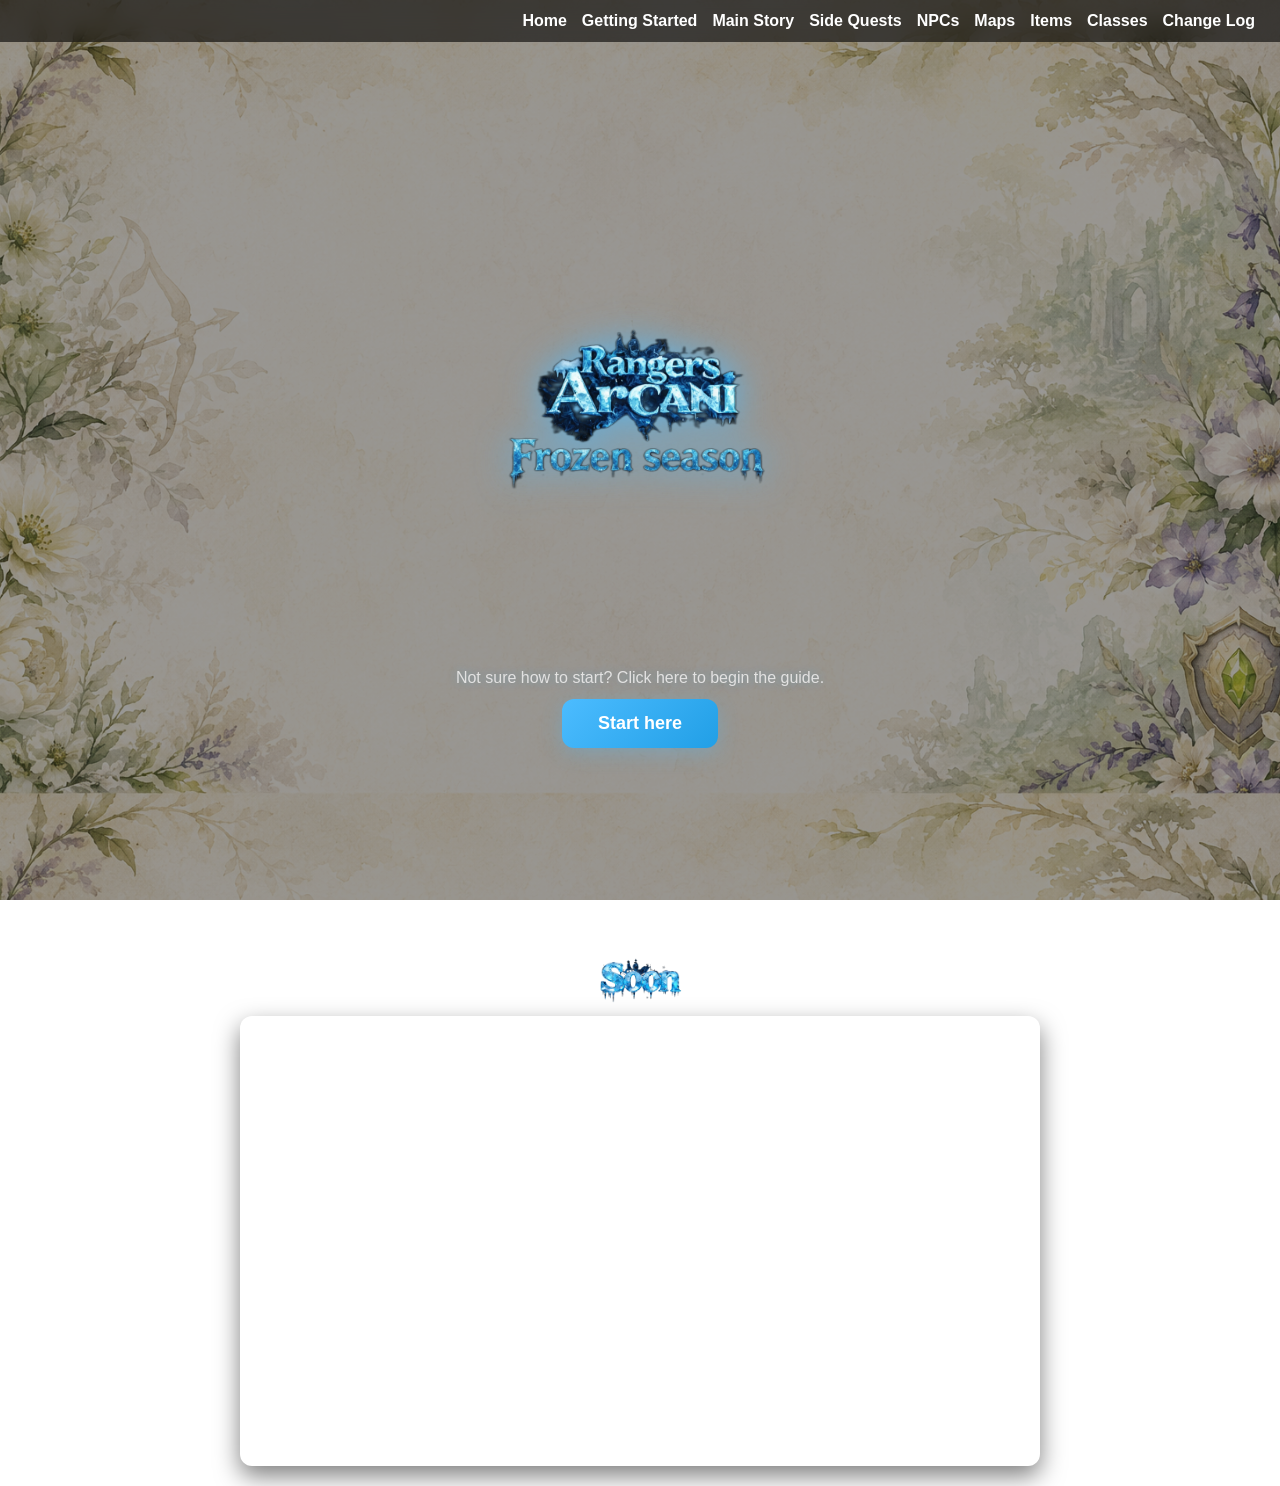
==== index.html @ 89ea4ac3 "Update index.html" ====
<!DOCTYPE html>
<html lang="en">

<head>
<meta charset="UTF-8">
<meta name="viewport" content="width=device-width, initial-scale=1.0">

<title>Unofficial RA Wiki</title>

<link rel="stylesheet" href="css/style.css">
</head>

<body class="home">

<!-- ================= HEADER ================= -->
<header>
    <nav>
        <a href="index.html">Home</a>
        <a href="guides.html">Getting Started</a>
        <a href="main-story.html">Main Story</a>
        <a href="side-quests.html">Side Quests</a>
        <a href="npcs.html">NPCs</a>
        <a href="maps.html">Maps</a>
        <a href="items.html">Items</a>
        <a href="classes.html">Classes</a>
        <a href="changelog.html">Change Log</a>
    </nav>
</header>

<!-- ================= HERO ================= -->
<section class="hero">

    <img src="images/ra-banner.png" class="hero-title" alt="RA Wiki Title">

    <p class="start-text">
        Not sure how to start? Click here to begin the guide.
    </p>

    <a class="button" href="guides.html">
        Start here
    </a>

</section>

<!-- ================= VIDEO ================= -->
<section class="video-section">

    <img src="images/logo.png" class="trailer-logo" alt="Trailer logo">

    <iframe
        src="https://www.youtube.com/embed/jdfFl1cbpvM"
        title="RA Trailer"
        frameborder="0"
        allow="accelerometer; autoplay; clipboard-write; encrypted-media; gyroscope; picture-in-picture"
        allowfullscreen>
   </iframe>

</section>

</body>
</html>
---- css/style.css ----
/* =========================
   RESET
========================= */
*{
    margin:0;
    padding:0;
    box-sizing:border-box;
}

/* =========================
   GLOBAL FIXES
========================= */
html{
    scroll-behavior:smooth;
}

body{
    overflow-x:hidden;
    background-image:url("../images/background.png");
    background-size:cover;
    background-position:center;
    background-repeat:no-repeat;
    background-attachment:fixed;
    color:white;
    font-family:Arial,sans-serif;
}

/* Dark overlay */
body::before{
    content:"";
    position:fixed;
    inset:0;
    background:rgba(0,0,0,.4);
    pointer-events:none;
    z-index:0;
}

/* Wszystko nad overlay */
header,
.hero,
.video-section{
    position:relative;
    z-index:1;
}

/* =========================
   HEADER
========================= */
header{
    display:flex;
    justify-content:flex-end;
    align-items:center;
    padding:12px 25px;
    background:rgba(0,0,0,.6);
    backdrop-filter:blur(10px);
}

nav{
    display:flex;
    gap:15px;
    flex-wrap:wrap;
}

nav a{
    text-decoration:none;
    color:white;
    font-weight:bold;
    transition:.3s;
}

nav a:hover{
    color:#4cbcff;
}

/* =========================
   HERO
========================= */
.hero{
    min-height:100vh;
    max-height:100vh;
    overflow:hidden;
    display:flex;
    flex-direction:column;
    justify-content:center;
    align-items:center;
    text-align:center;
    gap:12px;
    padding:20px;
    animation:fadeIn .8s ease-in-out;
}

/* =========================
   LOGO
========================= */
.hero-title{
    width:clamp(320px,60vw,750px);
    filter:drop-shadow(0 0 18px rgba(76,188,255,.8));
    transition:.3s;
}

.hero-title:hover{
    transform:scale(1.05);
    filter:drop-shadow(0 0 25px rgba(76,188,255,1));
}

/* =========================
   START TEXT
========================= */
.start-text{
    text-align:center;
    color:#e6e6e6;
    font-size:16px;
    opacity:.95;
    text-shadow:0 0 12px rgba(76,188,255,.35);
}

/* =========================
   BUTTON
========================= */
.button{
    display:inline-block;
    background:linear-gradient(135deg,#4cbcff,#219fe6);
    color:white;
    padding:14px 36px;
    border-radius:12px;
    text-decoration:none;
    font-size:18px;
    font-weight:bold;
    transition:.3s;
    box-shadow:0 5px 20px rgba(76,188,255,.3);
}

.button:hover{
    transform:scale(1.07);
    box-shadow:0 10px 30px rgba(76,188,255,.6);
}

/* =========================
   VIDEO SECTION
========================= */
.video-section{
    text-align:center;
    padding:10px 0 20px;
}

.trailer-logo{
    width:100px;
    margin:0 auto 8px;
    display:block;
}

.video-section iframe{
    width:100%;
    max-width:800px;
    aspect-ratio:16/9;
    display:block;
    margin:0 auto;
    border-radius:12px;
    box-shadow:0 10px 25px rgba(0,0,0,.5);
    transition:.3s;
}

.video-section iframe:hover{
    transform:scale(1.02);
    box-shadow:0 15px 35px rgba(76,188,255,.3);
}

/* =========================
   ANIMATIONS
========================= */
@keyframes fadeIn{
    from{
        opacity:0;
        transform:translateY(10px);
    }
    to{
        opacity:1;
        transform:translateY(0);
    }
}

/* =========================
   GLOBAL MEDIA FIX
========================= */
img,
iframe{
    display:block;
}
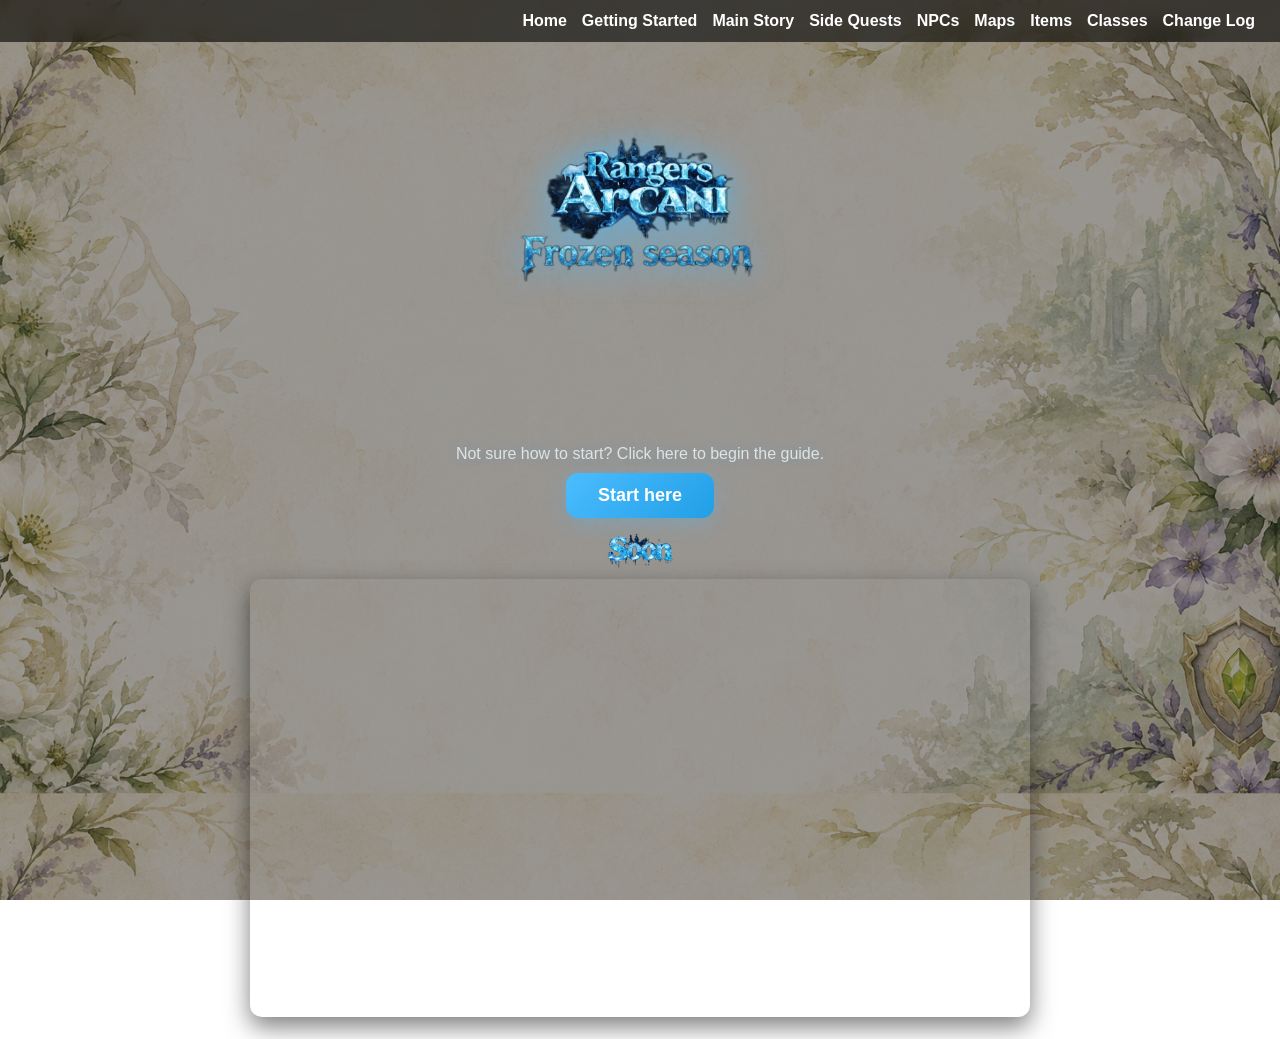
==== commit 9d6344d1: "Update index.html" ====
--- a/index.html
+++ b/index.html
@@ -2,60 +2,65 @@
 <html lang="en">
 
 <head>
-<meta charset="UTF-8">
-<meta name="viewport" content="width=device-width, initial-scale=1.0">
+    <meta charset="UTF-8">
+    <meta name="viewport" content="width=device-width, initial-scale=1.0">
 
-<title>Unofficial RA Wiki</title>
+    <title>Unofficial RA Wiki</title>
 
-<link rel="stylesheet" href="css/style.css">
+    <link rel="stylesheet" href="css/style.css">
 </head>
 
 <body class="home">
 
-<!-- ================= HEADER ================= -->
-<header>
-    <nav>
-        <a href="index.html">Home</a>
-        <a href="guides.html">Getting Started</a>
-        <a href="main-story.html">Main Story</a>
-        <a href="side-quests.html">Side Quests</a>
-        <a href="npcs.html">NPCs</a>
-        <a href="maps.html">Maps</a>
-        <a href="items.html">Items</a>
-        <a href="classes.html">Classes</a>
-        <a href="changelog.html">Change Log</a>
-    </nav>
-</header>
+    <!-- ================= HEADER ================= -->
+    <header>
+        <nav>
+            <a href="index.html">Home</a>
+            <a href="guides.html">Getting Started</a>
+            <a href="main-story.html">Main Story</a>
+            <a href="side-quests.html">Side Quests</a>
+            <a href="npcs.html">NPCs</a>
+            <a href="maps.html">Maps</a>
+            <a href="items.html">Items</a>
+            <a href="classes.html">Classes</a>
+            <a href="changelog.html">Change Log</a>
+        </nav>
+    </header>
 
-<!-- ================= HERO ================= -->
-<section class="hero">
+    <!-- ================= HERO ================= -->
+    <section class="hero">
 
-    <img src="images/ra-banner.png" class="hero-title" alt="RA Wiki Title">
+        <img src="images/ra-banner.png"
+             class="hero-title"
+             alt="RA Wiki Title">
 
-    <p class="start-text">
-        Not sure how to start? Click here to begin the guide.
-    </p>
+        <p class="start-text">
+            Not sure how to start? Click here to begin the guide.
+        </p>
 
-    <a class="button" href="guides.html">
-        Start here
-    </a>
+        <a class="button" href="guides.html">
+            Start here
+        </a>
 
-</section>
+        <!-- ================= TRAILER ================= -->
+        <div class="video-section">
 
-<!-- ================= VIDEO ================= -->
-<section class="video-section">
+            <img src="images/logo.png"
+                 class="trailer-logo"
+                 alt="Trailer Logo">
 
-    <img src="images/logo.png" class="trailer-logo" alt="Trailer logo">
+            <iframe
+                src="https://www.youtube.com/embed/jdfFl1cbpvM"
+                title="RA Trailer"
+                frameborder="0"
+                allow="accelerometer; autoplay; clipboard-write; encrypted-media; gyroscope; picture-in-picture"
+                allowfullscreen>
+            </iframe>
 
-    <iframe
-        src="https://www.youtube.com/embed/jdfFl1cbpvM"
-        title="RA Trailer"
-        frameborder="0"
-        allow="accelerometer; autoplay; clipboard-write; encrypted-media; gyroscope; picture-in-picture"
-        allowfullscreen>
-   </iframe>
+        </div>
 
-</section>
+    </section>
 
 </body>
+
 </html>
--- a/css/style.css
+++ b/css/style.css
@@ -12,17 +12,24 @@
 ========================= */
 html{
     scroll-behavior:smooth;
+    height:100%;
 }
 
 body{
-    overflow-x:hidden;
+    min-height:100vh;
+    overflow:hidden;
+
     background-image:url("../images/background.png");
     background-size:cover;
     background-position:center;
     background-repeat:no-repeat;
     background-attachment:fixed;
+
     color:white;
     font-family:Arial,sans-serif;
+
+    display:flex;
+    flex-direction:column;
 }
 
 /* Dark overlay */
@@ -76,16 +83,18 @@
    HERO
 ========================= */
 .hero{
-    min-height:100vh;
-    max-height:100vh;
-    overflow:hidden;
+    flex:1;
+
     display:flex;
     flex-direction:column;
     justify-content:center;
     align-items:center;
+
     text-align:center;
-    gap:12px;
-    padding:20px;
+    gap:10px;
+
+    padding:10px 20px;
+
     animation:fadeIn .8s ease-in-out;
 }
 
@@ -93,7 +102,7 @@
    LOGO
 ========================= */
 .hero-title{
-    width:clamp(320px,60vw,750px);
+    width:clamp(300px,55vw,680px);
     filter:drop-shadow(0 0 18px rgba(76,188,255,.8));
     transition:.3s;
 }
@@ -121,7 +130,7 @@
     display:inline-block;
     background:linear-gradient(135deg,#4cbcff,#219fe6);
     color:white;
-    padding:14px 36px;
+    padding:12px 32px;
     border-radius:12px;
     text-decoration:none;
     font-size:18px;
@@ -140,22 +149,24 @@
 ========================= */
 .video-section{
     text-align:center;
-    padding:10px 0 20px;
+    padding:0 0 12px;
 }
 
 .trailer-logo{
-    width:100px;
-    margin:0 auto 8px;
-    display:block;
+    width:80px;
+    margin:0 auto 6px;
 }
 
 .video-section iframe{
-    width:100%;
-    max-width:800px;
+    width:min(780px,90vw);
     aspect-ratio:16/9;
+
     display:block;
     margin:0 auto;
+
     border-radius:12px;
+    border:none;
+
     box-shadow:0 10px 25px rgba(0,0,0,.5);
     transition:.3s;
 }
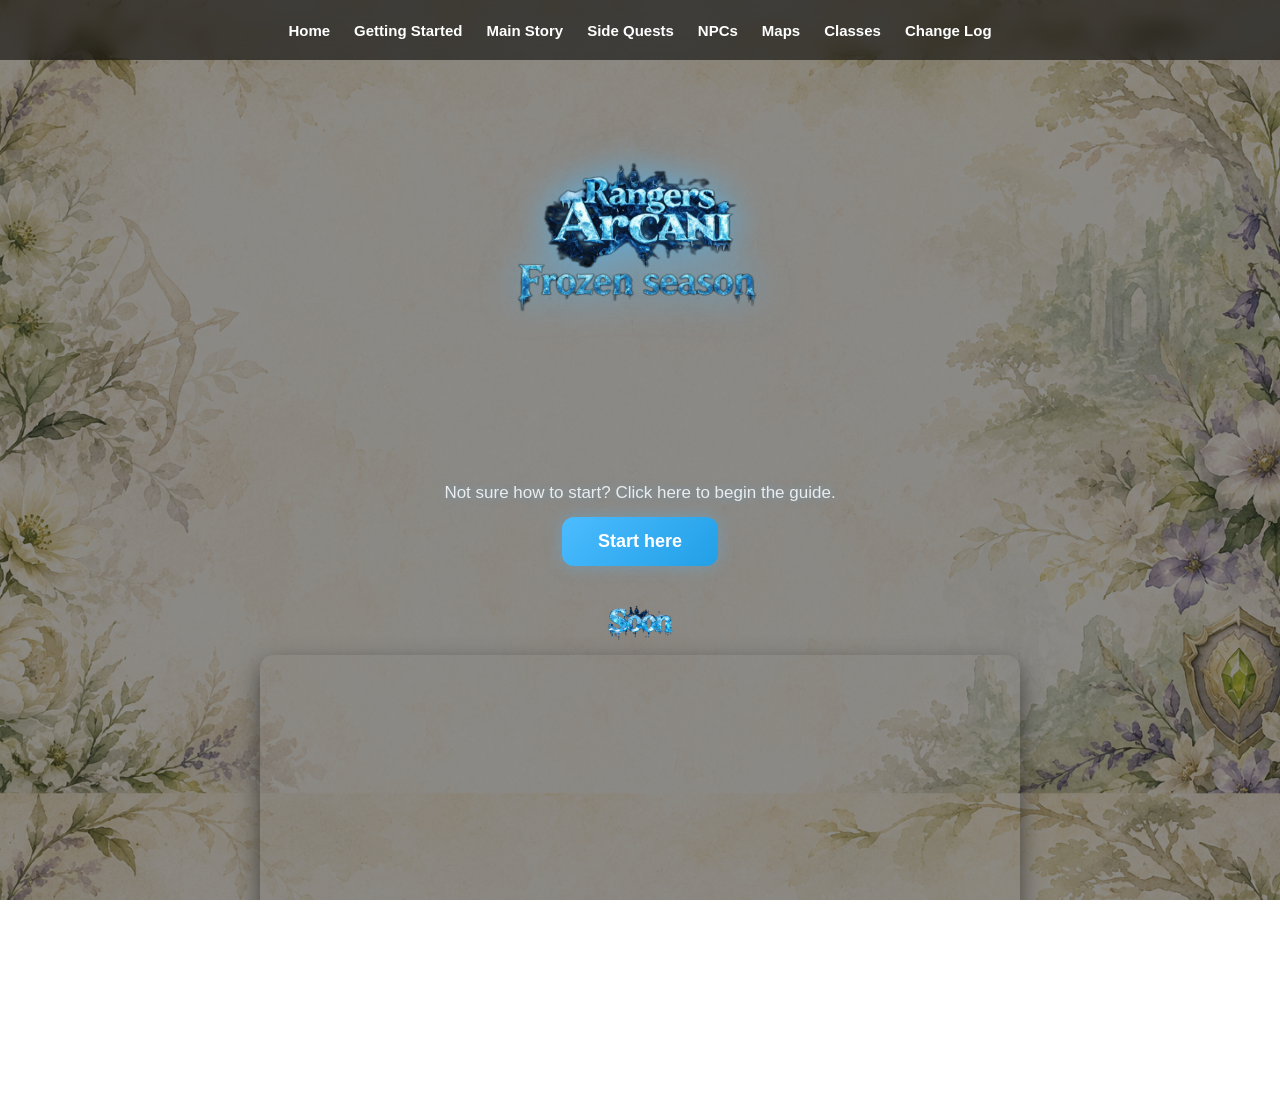
==== commit 48cc594e: "Update index.html" ====
--- a/index.html
+++ b/index.html
@@ -21,7 +21,6 @@
             <a href="side-quests.html">Side Quests</a>
             <a href="npcs.html">NPCs</a>
             <a href="maps.html">Maps</a>
-            <a href="items.html">Items</a>
             <a href="classes.html">Classes</a>
             <a href="changelog.html">Change Log</a>
         </nav>
--- a/css/style.css
+++ b/css/style.css
@@ -8,44 +8,37 @@
 }
 
 /* =========================
-   GLOBAL FIXES
-========================= */
-html{
+   BODY
+========================= */
+html,
+body{
+    width:100%;
+    height:100%;
+    overflow:hidden;
+    font-family:Arial,Helvetica,sans-serif;
+    color:#fff;
     scroll-behavior:smooth;
-    height:100%;
 }
 
 body{
-    min-height:100vh;
-    overflow:hidden;
-
-    background-image:url("../images/background.png");
-    background-size:cover;
-    background-position:center;
-    background-repeat:no-repeat;
-    background-attachment:fixed;
-
-    color:white;
-    font-family:Arial,sans-serif;
-
+    background:url("../images/background.png") center center / cover no-repeat fixed;
     display:flex;
     flex-direction:column;
-}
-
-/* Dark overlay */
+    position:relative;
+}
+
+/* Dark Overlay */
 body::before{
     content:"";
     position:fixed;
     inset:0;
-    background:rgba(0,0,0,.4);
-    pointer-events:none;
+    background:rgba(0,0,0,.45);
     z-index:0;
 }
 
 /* Wszystko nad overlay */
 header,
-.hero,
-.video-section{
+.hero{
     position:relative;
     z-index:1;
 }
@@ -54,135 +47,135 @@
    HEADER
 ========================= */
 header{
-    display:flex;
-    justify-content:flex-end;
+    height:60px;
+    display:flex;
+    justify-content:center;
     align-items:center;
-    padding:12px 25px;
-    background:rgba(0,0,0,.6);
-    backdrop-filter:blur(10px);
+    background:rgba(0,0,0,.55);
+    backdrop-filter:blur(8px);
+    flex-shrink:0;
 }
 
 nav{
     display:flex;
-    gap:15px;
+    gap:24px;
     flex-wrap:wrap;
+    justify-content:center;
 }
 
 nav a{
+    color:white;
+    text-decoration:none;
+    font-weight:bold;
+    font-size:15px;
+    transition:.25s;
+}
+
+nav a:hover{
+    color:#4cbcff;
+}
+
+/* =========================
+   HERO
+========================= */
+.hero{
+    flex:1;
+
+    display:flex;
+    flex-direction:column;
+    justify-content:center;
+    align-items:center;
+
+    gap:14px;
+
+    padding:15px;
+    text-align:center;
+
+    animation:fadeIn .8s ease;
+}
+
+/* Banner */
+.hero-title{
+    width:min(700px,60vw);
+    max-width:90%;
+    filter:drop-shadow(0 0 20px rgba(76,188,255,.8));
+    transition:.3s;
+}
+
+.hero-title:hover{
+    transform:scale(1.03);
+}
+
+/* Text */
+.start-text{
+    font-size:17px;
+    color:#ececec;
+    text-shadow:0 0 10px rgba(76,188,255,.4);
+}
+
+/* Button */
+.button{
+    display:inline-block;
+    padding:14px 36px;
+    border-radius:12px;
+
     text-decoration:none;
     color:white;
     font-weight:bold;
-    transition:.3s;
-}
-
-nav a:hover{
-    color:#4cbcff;
-}
-
-/* =========================
-   HERO
-========================= */
-.hero{
-    flex:1;
+    font-size:18px;
+
+    background:linear-gradient(135deg,#4cbcff,#219fe6);
+
+    transition:.25s;
+
+    box-shadow:0 0 18px rgba(76,188,255,.35);
+}
+
+.button:hover{
+    transform:translateY(-2px);
+    box-shadow:0 0 28px rgba(76,188,255,.7);
+}
+
+/* =========================
+   VIDEO
+========================= */
+.video-section{
+    margin-top:20px;
 
     display:flex;
     flex-direction:column;
-    justify-content:center;
     align-items:center;
-
-    text-align:center;
     gap:10px;
-
-    padding:10px 20px;
-
-    animation:fadeIn .8s ease-in-out;
-}
-
-/* =========================
-   LOGO
-========================= */
-.hero-title{
-    width:clamp(300px,55vw,680px);
-    filter:drop-shadow(0 0 18px rgba(76,188,255,.8));
-    transition:.3s;
-}
-
-.hero-title:hover{
-    transform:scale(1.05);
-    filter:drop-shadow(0 0 25px rgba(76,188,255,1));
-}
-
-/* =========================
-   START TEXT
-========================= */
-.start-text{
-    text-align:center;
-    color:#e6e6e6;
-    font-size:16px;
-    opacity:.95;
-    text-shadow:0 0 12px rgba(76,188,255,.35);
-}
-
-/* =========================
-   BUTTON
-========================= */
-.button{
-    display:inline-block;
-    background:linear-gradient(135deg,#4cbcff,#219fe6);
-    color:white;
-    padding:12px 32px;
-    border-radius:12px;
-    text-decoration:none;
-    font-size:18px;
-    font-weight:bold;
-    transition:.3s;
-    box-shadow:0 5px 20px rgba(76,188,255,.3);
-}
-
-.button:hover{
-    transform:scale(1.07);
-    box-shadow:0 10px 30px rgba(76,188,255,.6);
-}
-
-/* =========================
-   VIDEO SECTION
-========================= */
-.video-section{
-    text-align:center;
-    padding:0 0 12px;
 }
 
 .trailer-logo{
     width:80px;
-    margin:0 auto 6px;
 }
 
 .video-section iframe{
-    width:min(780px,90vw);
+    width:min(760px,88vw);
     aspect-ratio:16/9;
 
-    display:block;
-    margin:0 auto;
-
-    border-radius:12px;
     border:none;
+    border-radius:14px;
 
     box-shadow:0 10px 25px rgba(0,0,0,.5);
+
     transition:.3s;
 }
 
 .video-section iframe:hover{
-    transform:scale(1.02);
-    box-shadow:0 15px 35px rgba(76,188,255,.3);
-}
-
-/* =========================
-   ANIMATIONS
+    transform:scale(1.01);
+    box-shadow:0 0 30px rgba(76,188,255,.45);
+}
+
+/* =========================
+   ANIMATION
 ========================= */
 @keyframes fadeIn{
     from{
         opacity:0;
-        transform:translateY(10px);
+        transform:translateY(15px);
     }
     to{
         opacity:1;
@@ -191,9 +184,41 @@
 }
 
 /* =========================
-   GLOBAL MEDIA FIX
-========================= */
-img,
-iframe{
-    display:block;
-}
+   RESPONSIVE
+========================= */
+@media (max-width:900px){
+
+    header{
+        height:auto;
+        padding:12px;
+    }
+
+    nav{
+        gap:14px;
+    }
+
+    nav a{
+        font-size:14px;
+    }
+
+    .hero-title{
+        width:90%;
+    }
+
+    .start-text{
+        font-size:15px;
+    }
+
+    .button{
+        font-size:16px;
+        padding:12px 28px;
+    }
+
+    .trailer-logo{
+        width:65px;
+    }
+
+    .video-section iframe{
+        width:95%;
+    }
+}
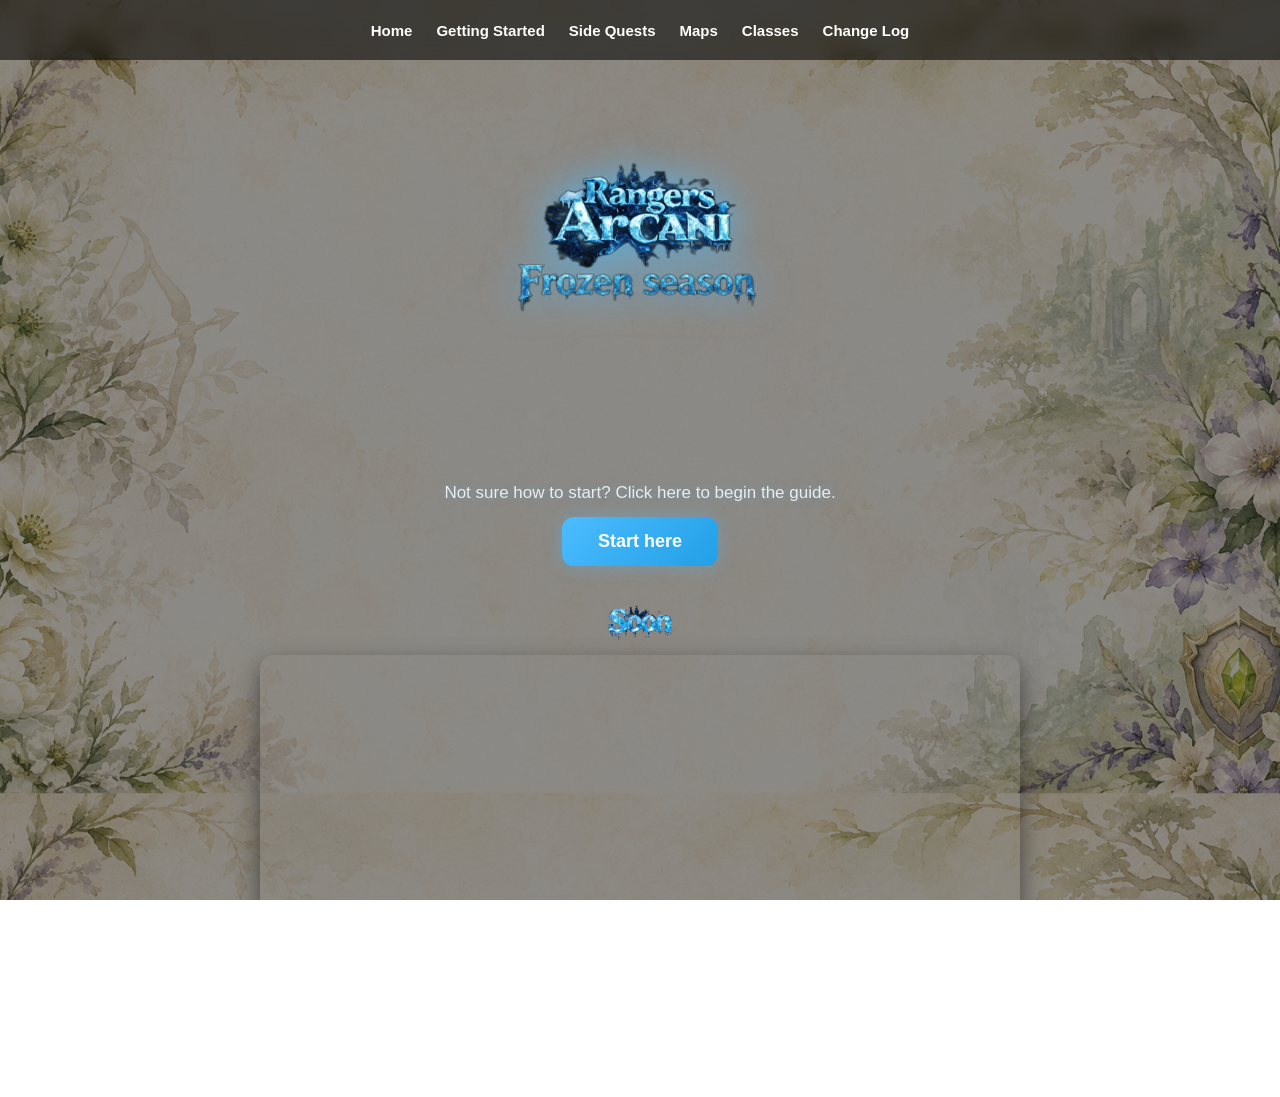
==== commit 8b472e72: "Update index.html" ====
--- a/index.html
+++ b/index.html
@@ -17,9 +17,7 @@
         <nav>
             <a href="index.html">Home</a>
             <a href="guides.html">Getting Started</a>
-            <a href="main-story.html">Main Story</a>
             <a href="side-quests.html">Side Quests</a>
-            <a href="npcs.html">NPCs</a>
             <a href="maps.html">Maps</a>
             <a href="classes.html">Classes</a>
             <a href="changelog.html">Change Log</a>
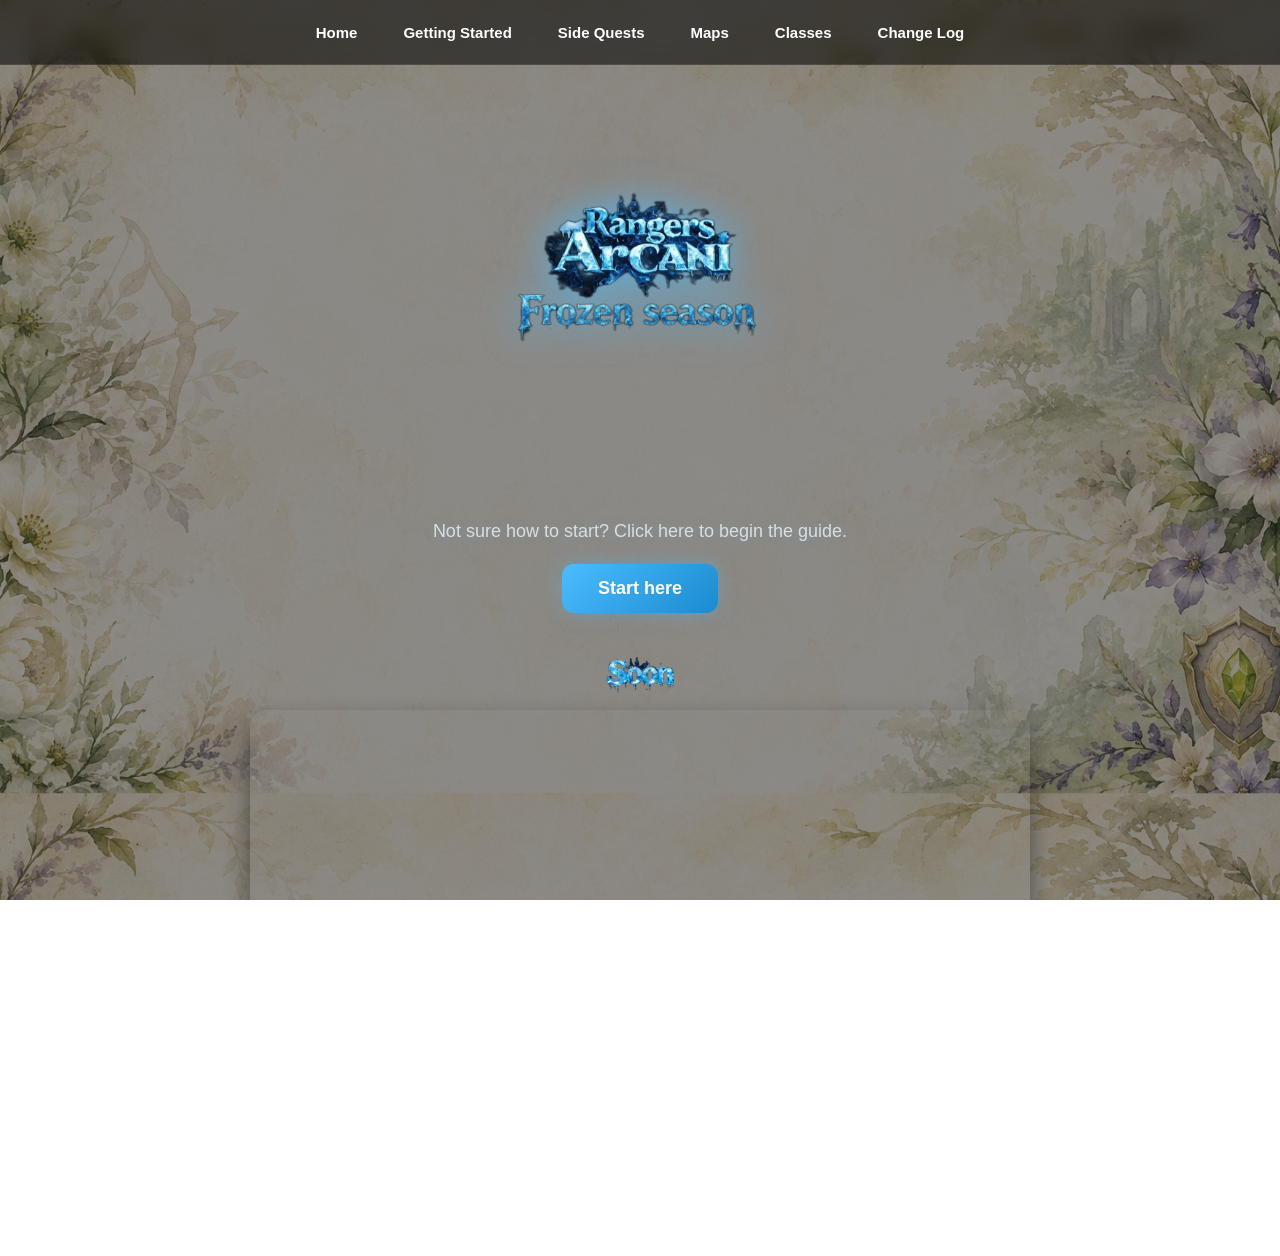
==== commit 0826ab39: "Update index.html" ====
--- a/index.html
+++ b/index.html
@@ -59,5 +59,8 @@
     </section>
 
 </body>
+    <footer>
+    © 2026 Unofficial RA Wiki • Created by Karolina
+</footer>
 
 </html>
--- a/css/style.css
+++ b/css/style.css
@@ -8,18 +8,22 @@
 }
 
 /* =========================
-   BODY
+   HTML + BODY
 ========================= */
 html,
 body{
     width:100%;
     height:100%;
-    overflow:hidden;
-    font-family:Arial,Helvetica,sans-serif;
+    overflow-x:hidden;
+    scroll-behavior:smooth;
+
+    font-family:Arial, Helvetica, sans-serif;
     color:#fff;
-    scroll-behavior:smooth;
-}
-
+}
+
+/* =========================
+   BACKGROUND
+========================= */
 body{
     background:url("../images/background.png") center center / cover no-repeat fixed;
     display:flex;
@@ -27,7 +31,7 @@
     position:relative;
 }
 
-/* Dark Overlay */
+/* Dark overlay */
 body::before{
     content:"";
     position:fixed;
@@ -36,9 +40,11 @@
     z-index:0;
 }
 
-/* Wszystko nad overlay */
+/* Wszystko nad tłem */
 header,
-.hero{
+.hero,
+.guide-wrapper,
+footer{
     position:relative;
     z-index:1;
 }
@@ -47,32 +53,39 @@
    HEADER
 ========================= */
 header{
-    height:60px;
+    height:65px;
     display:flex;
     justify-content:center;
     align-items:center;
+
     background:rgba(0,0,0,.55);
-    backdrop-filter:blur(8px);
+    backdrop-filter:blur(10px);
+
+    border-bottom:1px solid rgba(255,255,255,.08);
+
     flex-shrink:0;
 }
 
 nav{
     display:flex;
-    gap:24px;
-    flex-wrap:wrap;
-    justify-content:center;
+    gap:10px;
 }
 
 nav a{
     color:white;
     text-decoration:none;
+    font-size:15px;
     font-weight:bold;
-    font-size:15px;
+
+    padding:10px 18px;
+    border-radius:10px;
+
     transition:.25s;
 }
 
 nav a:hover{
     color:#4cbcff;
+    background:rgba(76,188,255,.15);
 }
 
 /* =========================
@@ -86,19 +99,20 @@
     justify-content:center;
     align-items:center;
 
-    gap:14px;
-
-    padding:15px;
     text-align:center;
 
+    padding:40px 20px;
+    gap:18px;
+
     animation:fadeIn .8s ease;
 }
 
-/* Banner */
 .hero-title{
-    width:min(700px,60vw);
-    max-width:90%;
+    width:min(700px,70vw);
+    max-width:95%;
+
     filter:drop-shadow(0 0 20px rgba(76,188,255,.8));
+
     transition:.3s;
 }
 
@@ -106,34 +120,38 @@
     transform:scale(1.03);
 }
 
-/* Text */
 .start-text{
-    font-size:17px;
-    color:#ececec;
-    text-shadow:0 0 10px rgba(76,188,255,.4);
-}
-
-/* Button */
+    font-size:18px;
+    color:#ddd;
+    line-height:1.6;
+    text-shadow:0 0 10px rgba(76,188,255,.3);
+}
+
+/* =========================
+   BUTTON
+========================= */
 .button{
     display:inline-block;
+
     padding:14px 36px;
+
     border-radius:12px;
 
+    color:white;
     text-decoration:none;
-    color:white;
     font-weight:bold;
     font-size:18px;
 
-    background:linear-gradient(135deg,#4cbcff,#219fe6);
+    background:linear-gradient(135deg,#4cbcff,#1b8bd1);
+
+    box-shadow:0 0 20px rgba(76,188,255,.35);
 
     transition:.25s;
-
-    box-shadow:0 0 18px rgba(76,188,255,.35);
 }
 
 .button:hover{
-    transform:translateY(-2px);
-    box-shadow:0 0 28px rgba(76,188,255,.7);
+    transform:translateY(-3px);
+    box-shadow:0 0 30px rgba(76,188,255,.6);
 }
 
 /* =========================
@@ -145,56 +163,211 @@
     display:flex;
     flex-direction:column;
     align-items:center;
-    gap:10px;
+    gap:12px;
 }
 
 .trailer-logo{
-    width:80px;
+    width:85px;
 }
 
 .video-section iframe{
-    width:min(760px,88vw);
+    width:min(780px,90vw);
+
     aspect-ratio:16/9;
 
     border:none;
-    border-radius:14px;
-
-    box-shadow:0 10px 25px rgba(0,0,0,.5);
+    border-radius:16px;
+
+    box-shadow:0 12px 25px rgba(0,0,0,.45);
 
     transition:.3s;
 }
 
 .video-section iframe:hover{
     transform:scale(1.01);
-    box-shadow:0 0 30px rgba(76,188,255,.45);
+    box-shadow:0 0 35px rgba(76,188,255,.45);
+}
+
+/* =========================
+   GUIDE
+========================= */
+.guide-wrapper{
+    display:flex;
+    gap:25px;
+
+    max-width:1300px;
+
+    margin:40px auto;
+    padding:0 20px;
+}
+
+/* =========================
+   SIDEBAR
+========================= */
+.sidebar{
+    width:240px;
+
+    background:rgba(0,0,0,.55);
+    backdrop-filter:blur(10px);
+
+    border:1px solid rgba(255,255,255,.08);
+
+    border-radius:14px;
+
+    padding:20px;
+
+    height:fit-content;
+
+    position:sticky;
+    top:80px;
+}
+
+.sidebar h3{
+    color:#4cbcff;
+    margin-bottom:15px;
+    font-size:18px;
+}
+
+.sidebar a{
+    display:block;
+
+    color:#ddd;
+    text-decoration:none;
+
+    padding:8px 5px;
+
+    transition:.2s;
+}
+
+.sidebar a:hover{
+    color:#4cbcff;
+    transform:translateX(6px);
+}
+
+/* =========================
+   CONTENT
+========================= */
+.content{
+    flex:1;
+    min-width:0;
+}
+
+.content h1{
+    margin-bottom:25px;
+    font-size:34px;
+}
+
+.content h2{
+    color:#4cbcff;
+    margin-bottom:15px;
+}
+
+.content p{
+    color:#ddd;
+    line-height:1.8;
+    margin-bottom:16px;
+}
+
+.content ul{
+    padding-left:25px;
+    margin:15px 0;
+}
+
+.content li{
+    color:#ddd;
+    margin-bottom:10px;
+    line-height:1.7;
+}
+
+.content a{
+    color:#4cbcff;
+    text-decoration:none;
+}
+
+.content a:hover{
+    text-decoration:underline;
+}
+
+section{
+    scroll-margin-top:80px;
+}
+
+/* =========================
+   CARD
+========================= */
+.card{
+    background:rgba(0,0,0,.55);
+
+    backdrop-filter:blur(8px);
+
+    border:1px solid rgba(255,255,255,.08);
+
+    border-radius:14px;
+
+    padding:25px;
+
+    margin-bottom:25px;
+
+    transition:.25s;
+}
+
+.card:hover{
+    transform:translateY(-4px);
+
+    background:rgba(0,0,0,.65);
+
+    box-shadow:0 0 25px rgba(76,188,255,.15);
+}
+
+/* =========================
+   FOOTER
+========================= */
+footer{
+    margin-top:auto;
+
+    text-align:center;
+
+    padding:25px;
+
+    background:rgba(0,0,0,.55);
+
+    border-top:1px solid rgba(255,255,255,.08);
+
+    color:#999;
+
+    font-size:14px;
 }
 
 /* =========================
    ANIMATION
 ========================= */
 @keyframes fadeIn{
+
     from{
         opacity:0;
         transform:translateY(15px);
     }
+
     to{
         opacity:1;
         transform:translateY(0);
     }
+
 }
 
 /* =========================
    RESPONSIVE
 ========================= */
-@media (max-width:900px){
+@media(max-width:900px){
 
     header{
         height:auto;
-        padding:12px;
+        padding:15px;
     }
 
     nav{
-        gap:14px;
+        flex-wrap:wrap;
+        justify-content:center;
     }
 
     nav a{
@@ -202,11 +375,11 @@
     }
 
     .hero-title{
-        width:90%;
+        width:95%;
     }
 
     .start-text{
-        font-size:15px;
+        font-size:16px;
     }
 
     .button{
@@ -214,11 +387,18 @@
         padding:12px 28px;
     }
 
-    .trailer-logo{
-        width:65px;
-    }
-
     .video-section iframe{
-        width:95%;
-    }
-}
+        width:100%;
+    }
+
+    .guide-wrapper{
+        flex-direction:column;
+    }
+
+    .sidebar{
+        width:100%;
+        position:relative;
+        top:0;
+    }
+
+}
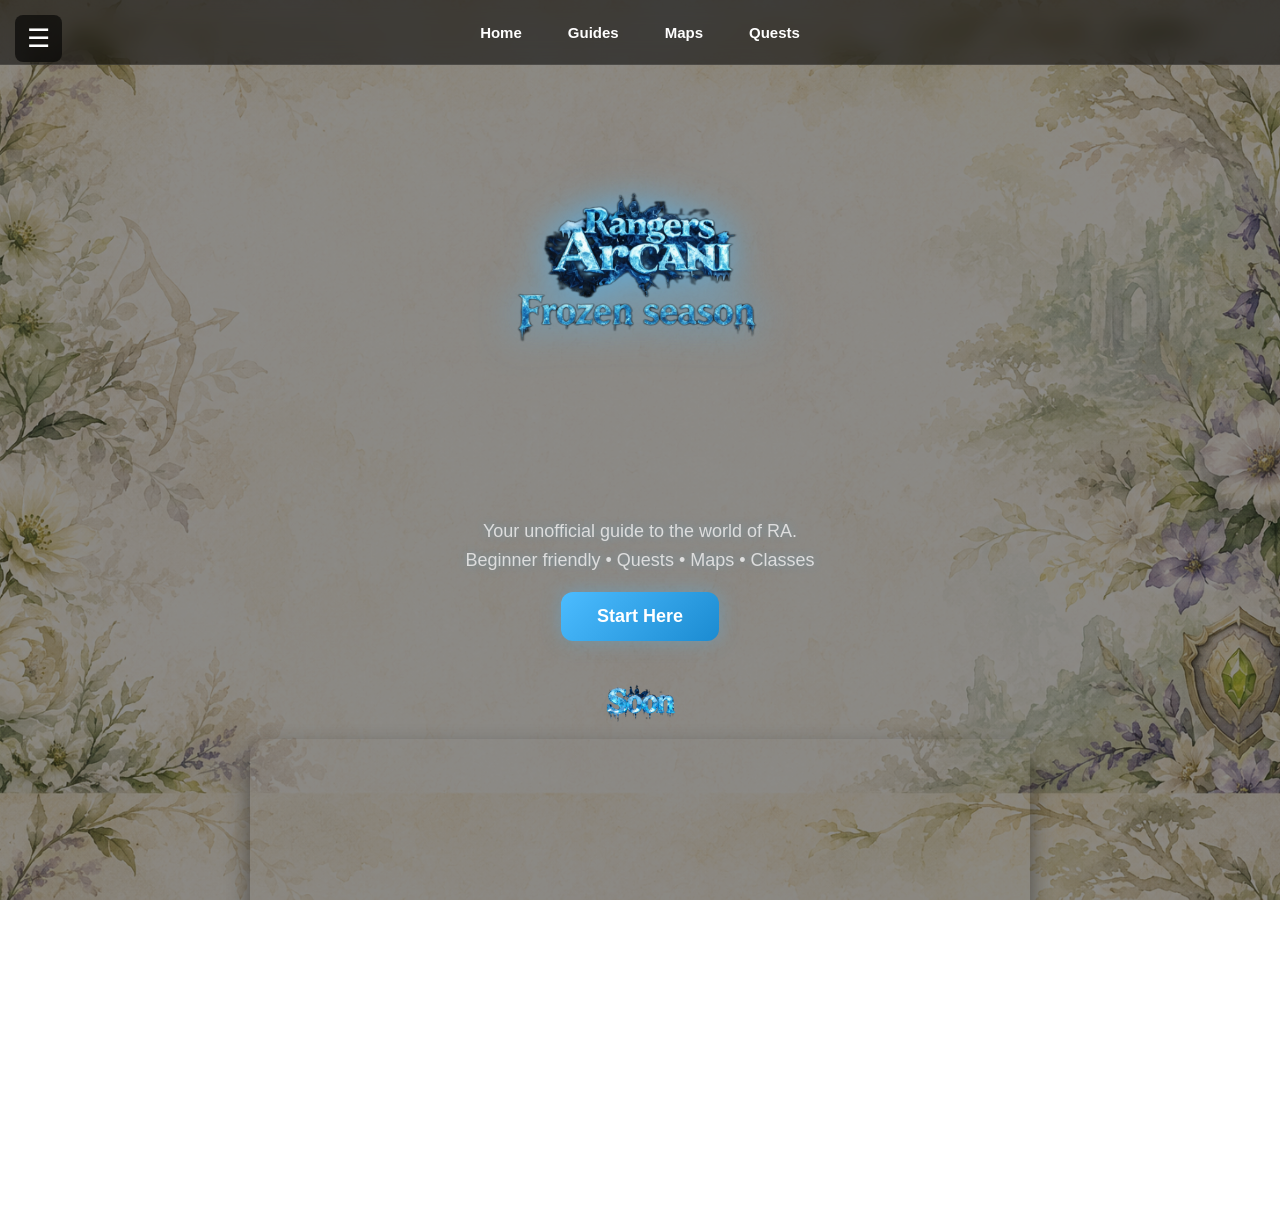
==== commit 16a8e108: "Update index.html" ====
--- a/index.html
+++ b/index.html
@@ -2,65 +2,126 @@
 <html lang="en">
 
 <head>
-    <meta charset="UTF-8">
-    <meta name="viewport" content="width=device-width, initial-scale=1.0">
+<meta charset="UTF-8">
+<meta name="viewport" content="width=device-width, initial-scale=1.0">
 
-    <title>Unofficial RA Wiki</title>
+<title>Unofficial RA Wiki</title>
 
-    <link rel="stylesheet" href="css/style.css">
+<link rel="stylesheet" href="css/style.css">
 </head>
 
 <body class="home">
 
-    <!-- ================= HEADER ================= -->
-    <header>
-        <nav>
-            <a href="index.html">Home</a>
-            <a href="guides.html">Getting Started</a>
-            <a href="side-quests.html">Side Quests</a>
-            <a href="maps.html">Maps</a>
-            <a href="classes.html">Classes</a>
-            <a href="changelog.html">Change Log</a>
-        </nav>
-    </header>
+<!-- ================= HAMBURGER ================= -->
+<div class="menu-toggle" onclick="toggleMenu()">☰</div>
 
-    <!-- ================= HERO ================= -->
-    <section class="hero">
+<!-- ================= SIDEBAR ================= -->
+<aside class="sidebar" id="sidebar">
 
-        <img src="images/ra-banner.png"
-             class="hero-title"
-             alt="RA Wiki Title">
+    <h3>RA Wiki</h3>
 
-        <p class="start-text">
-            Not sure how to start? Click here to begin the guide.
-        </p>
+    <input type="text" id="search" placeholder="Search..." onkeyup="filterMenu()">
 
-        <a class="button" href="guides.html">
-            Start here
-        </a>
+    <a class="nav-link" href="index.html">Home</a>
 
-        <!-- ================= TRAILER ================= -->
-        <div class="video-section">
+    <div class="group">
+        <button onclick="toggleGroup(this)">▶ Guides</button>
+        <div class="group-items">
+            <a class="nav-link" href="guides.html">Getting Started</a>
+        </div>
+    </div>
 
-            <img src="images/logo.png"
-                 class="trailer-logo"
-                 alt="Trailer Logo">
+    <div class="group">
+        <button onclick="toggleGroup(this)">▶ Quests</button>
+        <div class="group-items">
+            <a class="nav-link" href="#">Beginner Quests</a>
+            <a class="nav-link" href="#">Daily Quests</a>
+        </div>
+    </div>
 
-            <iframe
-                src="https://www.youtube.com/embed/jdfFl1cbpvM"
-                title="RA Trailer"
-                frameborder="0"
-                allow="accelerometer; autoplay; clipboard-write; encrypted-media; gyroscope; picture-in-picture"
-                allowfullscreen>
-            </iframe>
+    <div class="group">
+        <button onclick="toggleGroup(this)">▶ Maps</button>
+        <div class="group-items">
+            <a class="nav-link" href="#">World Map</a>
+            <a class="nav-link" href="#">Dungeons</a>
+        </div>
+    </div>
 
+    <div class="group">
+        <button onclick="toggleGroup(this)">▶ Info</button>
+        <div class="group-items">
+            <a class="nav-link" href="#">Classes</a>
+            <a class="nav-link" href="#">Change Log</a>
         </div>
+    </div>
 
-    </section>
+</aside>
+
+<!-- ================= HEADER ================= -->
+<header>
+    <nav>
+        <a href="index.html">Home</a>
+        <a href="guides.html">Guides</a>
+        <a href="#">Maps</a>
+        <a href="#">Quests</a>
+    </nav>
+</header>
+
+<!-- ================= HERO ================= -->
+<section class="hero">
+
+    <img src="images/ra-banner.png" class="hero-title" alt="RA Wiki">
+
+    <p class="start-text">
+        Your unofficial guide to the world of RA.<br>
+        Beginner friendly • Quests • Maps • Classes
+    </p>
+
+    <a class="button" href="guides.html">
+        Start Here
+    </a>
+
+    <!-- ================= VIDEO ================= -->
+    <div class="video-section">
+
+        <img src="images/logo.png" class="trailer-logo" alt="Logo">
+
+        <iframe
+            src="https://www.youtube.com/embed/jdfFl1cbpvM"
+            title="RA Trailer"
+            allowfullscreen>
+        </iframe>
+
+    </div>
+
+</section>
+
+<!-- ================= JS ================= -->
+<script>
+
+// OPEN / CLOSE MENU
+function toggleMenu(){
+    document.getElementById("sidebar").classList.toggle("active");
+}
+
+// DROPDOWN GROUPS
+function toggleGroup(btn){
+    btn.nextElementSibling.classList.toggle("open");
+}
+
+// SEARCH FILTER
+function filterMenu(){
+    const input = document.getElementById("search").value.toLowerCase();
+    const links = document.querySelectorAll(".nav-link");
+
+    links.forEach(link=>{
+        link.style.display = link.textContent.toLowerCase().includes(input)
+        ? "block"
+        : "none";
+    });
+}
+
+</script>
 
 </body>
-    <footer>
-    © 2026 Unofficial RA Wiki • Created by Karolina
-</footer>
-
 </html>
--- a/css/style.css
+++ b/css/style.css
@@ -40,7 +40,9 @@
     z-index:0;
 }
 
-/* Wszystko nad tłem */
+/* =========================
+   LAYERS ABOVE BACKGROUND
+========================= */
 header,
 .hero,
 .guide-wrapper,
@@ -172,7 +174,6 @@
 
 .video-section iframe{
     width:min(780px,90vw);
-
     aspect-ratio:16/9;
 
     border:none;
@@ -189,7 +190,7 @@
 }
 
 /* =========================
-   GUIDE
+   GUIDE LAYOUT
 ========================= */
 .guide-wrapper{
     display:flex;
@@ -199,49 +200,6 @@
 
     margin:40px auto;
     padding:0 20px;
-}
-
-/* =========================
-   SIDEBAR
-========================= */
-.sidebar{
-    width:240px;
-
-    background:rgba(0,0,0,.55);
-    backdrop-filter:blur(10px);
-
-    border:1px solid rgba(255,255,255,.08);
-
-    border-radius:14px;
-
-    padding:20px;
-
-    height:fit-content;
-
-    position:sticky;
-    top:80px;
-}
-
-.sidebar h3{
-    color:#4cbcff;
-    margin-bottom:15px;
-    font-size:18px;
-}
-
-.sidebar a{
-    display:block;
-
-    color:#ddd;
-    text-decoration:none;
-
-    padding:8px 5px;
-
-    transition:.2s;
-}
-
-.sidebar a:hover{
-    color:#4cbcff;
-    transform:translateX(6px);
 }
 
 /* =========================
@@ -293,7 +251,7 @@
 }
 
 /* =========================
-   CARD
+   CARD SYSTEM
 ========================= */
 .card{
     background:rgba(0,0,0,.55);
@@ -342,17 +300,124 @@
    ANIMATION
 ========================= */
 @keyframes fadeIn{
-
     from{
         opacity:0;
         transform:translateY(15px);
     }
-
     to{
         opacity:1;
         transform:translateY(0);
     }
-
+}
+
+/* =========================================================
+   PRO WIKI SYSTEM (SIDEBAR + MENU)
+========================================================= */
+
+/* HAMBURGER */
+.menu-toggle{
+    position:fixed;
+    top:15px;
+    left:15px;
+
+    font-size:26px;
+    color:white;
+
+    background:rgba(0,0,0,.6);
+    padding:8px 12px;
+    border-radius:8px;
+
+    cursor:pointer;
+
+    z-index:9999;
+
+    backdrop-filter:blur(8px);
+}
+
+/* SIDEBAR (OFF CANVAS) */
+.sidebar{
+    width:260px;
+    height:100vh;
+
+    position:fixed;
+    top:0;
+    left:0;
+
+    background:rgba(0,0,0,.75);
+    backdrop-filter:blur(12px);
+
+    padding:20px;
+
+    transform:translateX(-100%);
+    transition:.3s ease;
+
+    z-index:9998;
+
+    overflow-y:auto;
+}
+
+.sidebar.active{
+    transform:translateX(0);
+}
+
+/* SEARCH */
+#search{
+    width:100%;
+    padding:10px;
+    margin:10px 0 15px;
+
+    border-radius:8px;
+    border:none;
+    outline:none;
+
+    background:rgba(255,255,255,.1);
+    color:white;
+}
+
+/* GROUPS */
+.group button{
+    width:100%;
+    text-align:left;
+
+    background:none;
+    border:none;
+
+    color:#fff;
+    font-weight:bold;
+
+    padding:10px 0;
+
+    cursor:pointer;
+}
+
+.group-items{
+    display:none;
+    padding-left:10px;
+}
+
+.group-items.open{
+    display:block;
+}
+
+/* LINKS */
+.nav-link{
+    display:block;
+    padding:6px 0;
+
+    color:#ddd;
+    text-decoration:none;
+
+    transition:.2s;
+}
+
+.nav-link:hover{
+    color:#4cbcff;
+    transform:translateX(5px);
+}
+
+.nav-link.active{
+    color:#4cbcff;
+    font-weight:bold;
 }
 
 /* =========================
@@ -397,8 +462,5 @@
 
     .sidebar{
         width:100%;
-        position:relative;
-        top:0;
-    }
-
-}
+    }
+}
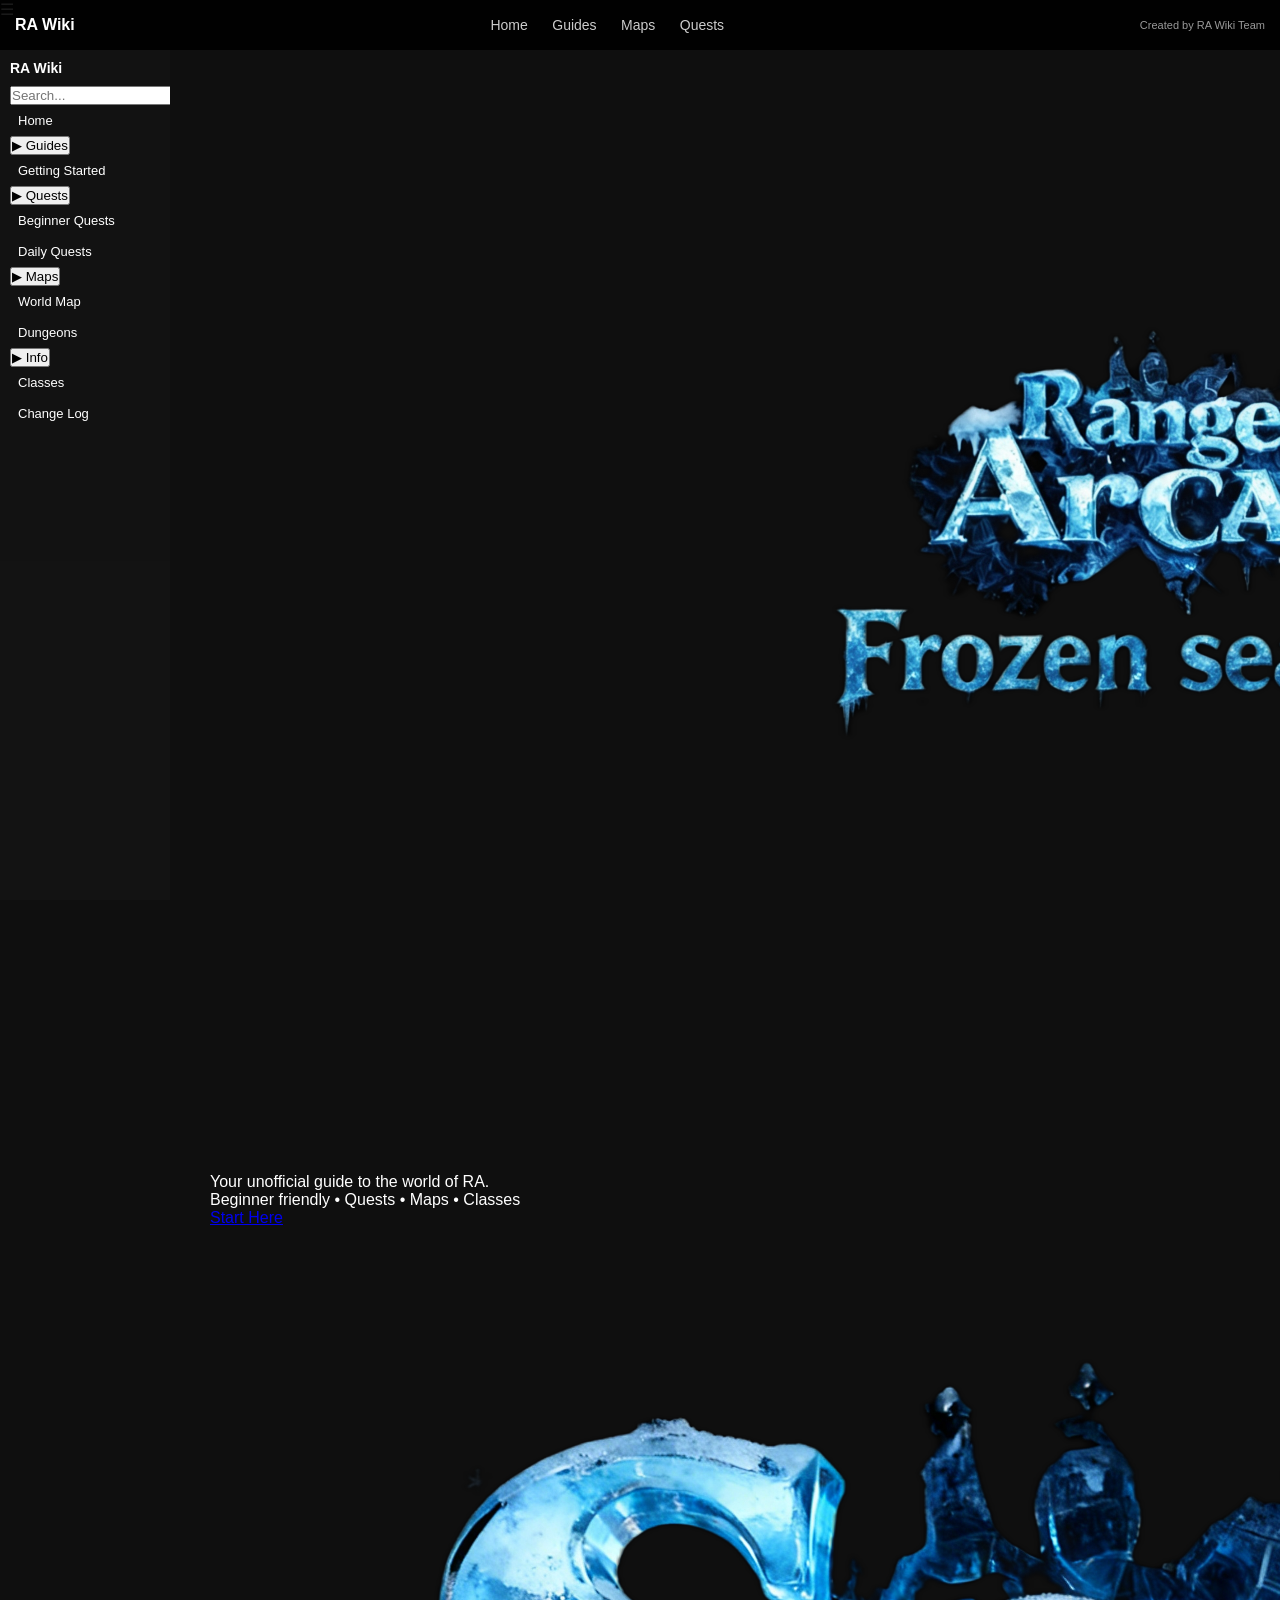
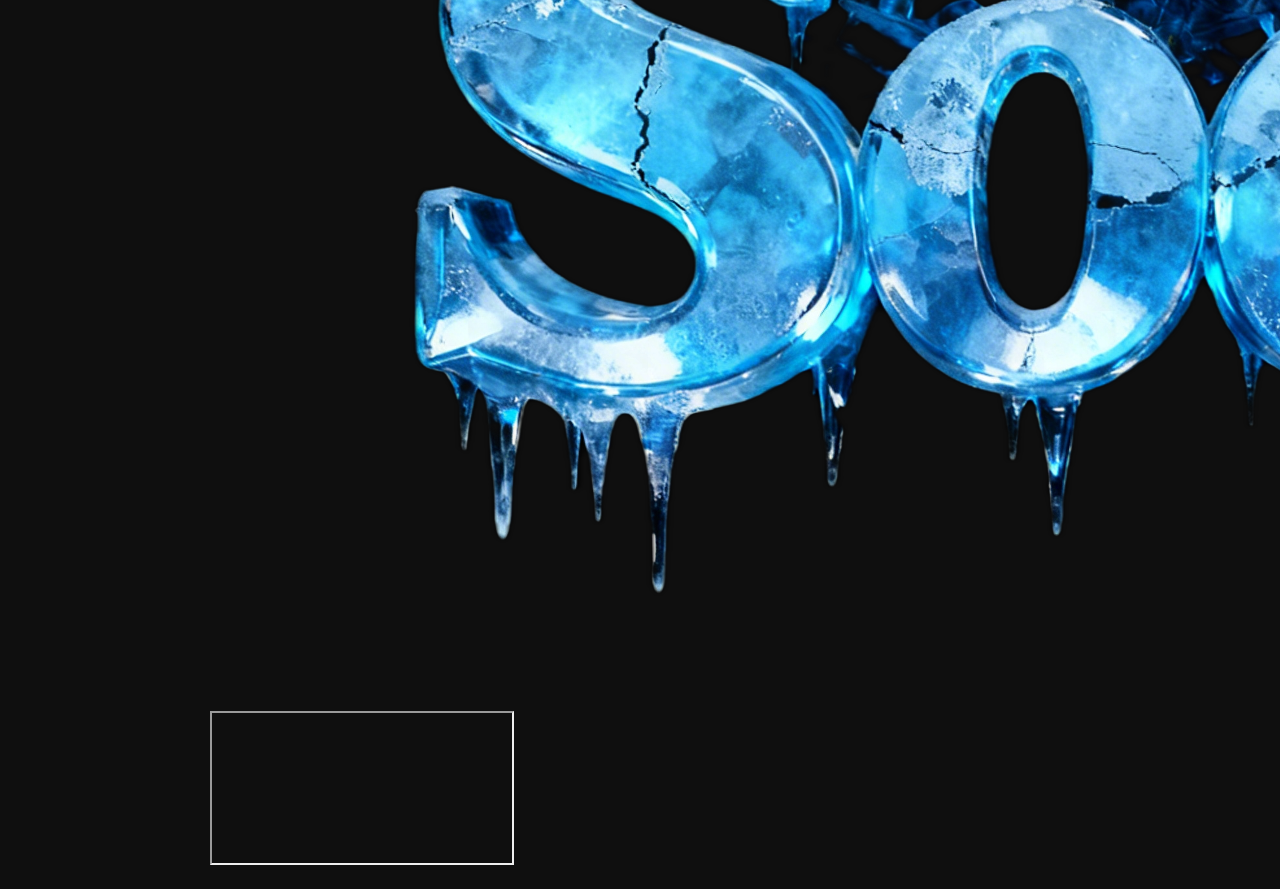
==== commit afe7ec78: "Update index.html" ====
--- a/index.html
+++ b/index.html
@@ -57,49 +57,60 @@
 
 </aside>
 
-<!-- ================= HEADER ================= -->
-<header>
-    <nav>
+<!-- ================= TOP HEADER ================= -->
+<header class="topbar">
+
+    <div class="logo">RA Wiki</div>
+
+    <nav class="topmenu">
         <a href="index.html">Home</a>
         <a href="guides.html">Guides</a>
         <a href="#">Maps</a>
         <a href="#">Quests</a>
     </nav>
+
+    <div class="created">Created by RA Wiki Team</div>
+
 </header>
 
-<!-- ================= HERO ================= -->
-<section class="hero">
+<!-- ================= CONTENT ================= -->
+<main class="content">
 
-    <img src="images/ra-banner.png" class="hero-title" alt="RA Wiki">
+    <!-- HERO -->
+    <section class="hero">
 
-    <p class="start-text">
-        Your unofficial guide to the world of RA.<br>
-        Beginner friendly • Quests • Maps • Classes
-    </p>
+        <img src="images/ra-banner.png" class="hero-title" alt="RA Wiki">
 
-    <a class="button" href="guides.html">
-        Start Here
-    </a>
+        <p class="start-text">
+            Your unofficial guide to the world of RA.<br>
+            Beginner friendly • Quests • Maps • Classes
+        </p>
 
-    <!-- ================= VIDEO ================= -->
-    <div class="video-section">
+        <a class="button" href="guides.html">
+            Start Here
+        </a>
 
-        <img src="images/logo.png" class="trailer-logo" alt="Logo">
+        <!-- VIDEO -->
+        <div class="video-section">
 
-        <iframe
-            src="https://www.youtube.com/embed/jdfFl1cbpvM"
-            title="RA Trailer"
-            allowfullscreen>
-        </iframe>
+            <img src="images/logo.png" class="trailer-logo" alt="Logo">
 
-    </div>
+            <iframe
+                src="https://www.youtube.com/embed/jdfFl1cbpvM"
+                title="RA Trailer"
+                allowfullscreen>
+            </iframe>
 
-</section>
+        </div>
+
+    </section>
+
+</main>
 
 <!-- ================= JS ================= -->
 <script>
 
-// OPEN / CLOSE MENU
+// TOGGLE SIDEBAR (MOBILE)
 function toggleMenu(){
     document.getElementById("sidebar").classList.toggle("active");
 }
@@ -109,10 +120,10 @@
     btn.nextElementSibling.classList.toggle("open");
 }
 
-// SEARCH FILTER
+// SEARCH FILTER (ONLY SIDEBAR LINKS)
 function filterMenu(){
     const input = document.getElementById("search").value.toLowerCase();
-    const links = document.querySelectorAll(".nav-link");
+    const links = document.querySelectorAll(".sidebar .nav-link");
 
     links.forEach(link=>{
         link.style.display = link.textContent.toLowerCase().includes(input)
--- a/css/style.css
+++ b/css/style.css
@@ -1,466 +1,182 @@
 /* =========================
    RESET
 ========================= */
-*{
-    margin:0;
-    padding:0;
-    box-sizing:border-box;
+* {
+    margin: 0;
+    padding: 0;
+    box-sizing: border-box;
+}
+
+:root{
+    --topbar-h: 50px;
+    --sidebar-w: 170px;
+}
+
+body {
+    font-family: Arial, sans-serif;
+    background: #0f0f0f;
+    color: white;
+    overflow-x: hidden;
 }
 
 /* =========================
-   HTML + BODY
+   TOP BAR
 ========================= */
-html,
-body{
-    width:100%;
-    height:100%;
-    overflow-x:hidden;
-    scroll-behavior:smooth;
+.topbar {
+    position: fixed;
+    top: 0;
+    left: 0;
 
-    font-family:Arial, Helvetica, sans-serif;
-    color:#fff;
+    width: 100%;
+    height: var(--topbar-h);
+
+    display: flex;
+    align-items: center;
+    justify-content: space-between;
+
+    padding: 0 15px;
+    background: rgba(0,0,0,0.9);
+    z-index: 1000;
+}
+
+.topbar .logo {
+    font-weight: bold;
+}
+
+.topmenu a {
+    color: white;
+    text-decoration: none;
+    margin: 0 10px;
+    font-size: 14px;
+    opacity: 0.8;
+}
+
+.topmenu a:hover {
+    opacity: 1;
+}
+
+.created {
+    font-size: 11px;
+    opacity: 0.6;
 }
 
 /* =========================
-   BACKGROUND
+   SIDEBAR
 ========================= */
-body{
-    background:url("../images/background.png") center center / cover no-repeat fixed;
-    display:flex;
-    flex-direction:column;
-    position:relative;
+.sidebar {
+    position: fixed;
+    top: var(--topbar-h);
+    left: 0;
+
+    width: var(--sidebar-w);
+    height: calc(100vh - var(--topbar-h));
+
+    background: rgba(20,20,20,0.95);
+    padding: 10px;
+
+    overflow-y: auto;
 }
 
-/* Dark overlay */
-body::before{
-    content:"";
-    position:fixed;
-    inset:0;
-    background:rgba(0,0,0,.45);
-    z-index:0;
+.sidebar h3 {
+    font-size: 14px;
+    margin-bottom: 10px;
 }
 
-/* =========================
-   LAYERS ABOVE BACKGROUND
-========================= */
-header,
-.hero,
-.guide-wrapper,
-footer{
-    position:relative;
-    z-index:1;
+.sidebar a {
+    display: block;
+    color: white;
+    text-decoration: none;
+
+    padding: 8px;
+    font-size: 13px;
+
+    border-radius: 5px;
 }
 
-/* =========================
-   HEADER
-========================= */
-header{
-    height:65px;
-    display:flex;
-    justify-content:center;
-    align-items:center;
-
-    background:rgba(0,0,0,.55);
-    backdrop-filter:blur(10px);
-
-    border-bottom:1px solid rgba(255,255,255,.08);
-
-    flex-shrink:0;
-}
-
-nav{
-    display:flex;
-    gap:10px;
-}
-
-nav a{
-    color:white;
-    text-decoration:none;
-    font-size:15px;
-    font-weight:bold;
-
-    padding:10px 18px;
-    border-radius:10px;
-
-    transition:.25s;
-}
-
-nav a:hover{
-    color:#4cbcff;
-    background:rgba(76,188,255,.15);
-}
-
-/* =========================
-   HERO
-========================= */
-.hero{
-    flex:1;
-
-    display:flex;
-    flex-direction:column;
-    justify-content:center;
-    align-items:center;
-
-    text-align:center;
-
-    padding:40px 20px;
-    gap:18px;
-
-    animation:fadeIn .8s ease;
-}
-
-.hero-title{
-    width:min(700px,70vw);
-    max-width:95%;
-
-    filter:drop-shadow(0 0 20px rgba(76,188,255,.8));
-
-    transition:.3s;
-}
-
-.hero-title:hover{
-    transform:scale(1.03);
-}
-
-.start-text{
-    font-size:18px;
-    color:#ddd;
-    line-height:1.6;
-    text-shadow:0 0 10px rgba(76,188,255,.3);
-}
-
-/* =========================
-   BUTTON
-========================= */
-.button{
-    display:inline-block;
-
-    padding:14px 36px;
-
-    border-radius:12px;
-
-    color:white;
-    text-decoration:none;
-    font-weight:bold;
-    font-size:18px;
-
-    background:linear-gradient(135deg,#4cbcff,#1b8bd1);
-
-    box-shadow:0 0 20px rgba(76,188,255,.35);
-
-    transition:.25s;
-}
-
-.button:hover{
-    transform:translateY(-3px);
-    box-shadow:0 0 30px rgba(76,188,255,.6);
-}
-
-/* =========================
-   VIDEO
-========================= */
-.video-section{
-    margin-top:20px;
-
-    display:flex;
-    flex-direction:column;
-    align-items:center;
-    gap:12px;
-}
-
-.trailer-logo{
-    width:85px;
-}
-
-.video-section iframe{
-    width:min(780px,90vw);
-    aspect-ratio:16/9;
-
-    border:none;
-    border-radius:16px;
-
-    box-shadow:0 12px 25px rgba(0,0,0,.45);
-
-    transition:.3s;
-}
-
-.video-section iframe:hover{
-    transform:scale(1.01);
-    box-shadow:0 0 35px rgba(76,188,255,.45);
-}
-
-/* =========================
-   GUIDE LAYOUT
-========================= */
-.guide-wrapper{
-    display:flex;
-    gap:25px;
-
-    max-width:1300px;
-
-    margin:40px auto;
-    padding:0 20px;
+.sidebar a:hover {
+    background: rgba(255,255,255,0.1);
 }
 
 /* =========================
    CONTENT
 ========================= */
-.content{
-    flex:1;
-    min-width:0;
-}
+.content {
+    margin-top: var(--topbar-h);
+    margin-left: calc(var(--sidebar-w) + 20px);
 
-.content h1{
-    margin-bottom:25px;
-    font-size:34px;
-}
-
-.content h2{
-    color:#4cbcff;
-    margin-bottom:15px;
-}
-
-.content p{
-    color:#ddd;
-    line-height:1.8;
-    margin-bottom:16px;
-}
-
-.content ul{
-    padding-left:25px;
-    margin:15px 0;
-}
-
-.content li{
-    color:#ddd;
-    margin-bottom:10px;
-    line-height:1.7;
-}
-
-.content a{
-    color:#4cbcff;
-    text-decoration:none;
-}
-
-.content a:hover{
-    text-decoration:underline;
-}
-
-section{
-    scroll-margin-top:80px;
+    padding: 20px;
 }
 
 /* =========================
-   CARD SYSTEM
+   CARDS
 ========================= */
-.card{
-    background:rgba(0,0,0,.55);
-
-    backdrop-filter:blur(8px);
-
-    border:1px solid rgba(255,255,255,.08);
-
-    border-radius:14px;
-
-    padding:25px;
-
-    margin-bottom:25px;
-
-    transition:.25s;
-}
-
-.card:hover{
-    transform:translateY(-4px);
-
-    background:rgba(0,0,0,.65);
-
-    box-shadow:0 0 25px rgba(76,188,255,.15);
+.card {
+    background: rgba(255,255,255,0.05);
+    padding: 15px;
+    margin-bottom: 15px;
+    border-radius: 8px;
 }
 
 /* =========================
-   FOOTER
+   OVERLAY
 ========================= */
-footer{
-    margin-top:auto;
+.overlay {
+    position: fixed;
+    inset: 0;
+    background: rgba(0,0,0,0.7);
 
-    text-align:center;
+    display: none;
+    z-index: 2000;
+}
 
-    padding:25px;
-
-    background:rgba(0,0,0,.55);
-
-    border-top:1px solid rgba(255,255,255,.08);
-
-    color:#999;
-
-    font-size:14px;
+.overlay.active {
+    display: block;
 }
 
 /* =========================
-   ANIMATION
+   FULLSCREEN
 ========================= */
-@keyframes fadeIn{
-    from{
-        opacity:0;
-        transform:translateY(15px);
-    }
-    to{
-        opacity:1;
-        transform:translateY(0);
-    }
+.fullscreen {
+    position: fixed;
+    top: 50%;
+    left: 50%;
+
+    transform: translate(-50%, -50%);
+
+    width: 80%;
+    height: 80%;
+
+    background: #111;
+    padding: 20px;
+
+    overflow-y: auto;
+
+    display: none;
+    z-index: 3000;
+    border-radius: 10px;
 }
 
-/* =========================================================
-   PRO WIKI SYSTEM (SIDEBAR + MENU)
-========================================================= */
-
-/* HAMBURGER */
-.menu-toggle{
-    position:fixed;
-    top:15px;
-    left:15px;
-
-    font-size:26px;
-    color:white;
-
-    background:rgba(0,0,0,.6);
-    padding:8px 12px;
-    border-radius:8px;
-
-    cursor:pointer;
-
-    z-index:9999;
-
-    backdrop-filter:blur(8px);
+.fullscreen.active {
+    display: block;
 }
 
-/* SIDEBAR (OFF CANVAS) */
-.sidebar{
-    width:260px;
-    height:100vh;
+/* close button */
+.close-btn {
+    position: absolute;
+    top: 10px;
+    right: 10px;
 
-    position:fixed;
-    top:0;
-    left:0;
+    background: transparent;
+    border: none;
+    color: white;
 
-    background:rgba(0,0,0,.75);
-    backdrop-filter:blur(12px);
-
-    padding:20px;
-
-    transform:translateX(-100%);
-    transition:.3s ease;
-
-    z-index:9998;
-
-    overflow-y:auto;
-}
-
-.sidebar.active{
-    transform:translateX(0);
-}
-
-/* SEARCH */
-#search{
-    width:100%;
-    padding:10px;
-    margin:10px 0 15px;
-
-    border-radius:8px;
-    border:none;
-    outline:none;
-
-    background:rgba(255,255,255,.1);
-    color:white;
-}
-
-/* GROUPS */
-.group button{
-    width:100%;
-    text-align:left;
-
-    background:none;
-    border:none;
-
-    color:#fff;
-    font-weight:bold;
-
-    padding:10px 0;
-
-    cursor:pointer;
-}
-
-.group-items{
-    display:none;
-    padding-left:10px;
-}
-
-.group-items.open{
-    display:block;
-}
-
-/* LINKS */
-.nav-link{
-    display:block;
-    padding:6px 0;
-
-    color:#ddd;
-    text-decoration:none;
-
-    transition:.2s;
-}
-
-.nav-link:hover{
-    color:#4cbcff;
-    transform:translateX(5px);
-}
-
-.nav-link.active{
-    color:#4cbcff;
-    font-weight:bold;
+    font-size: 20px;
+    cursor: pointer;
 }
 
 /* =========================
-   RESPONSIVE
+   OPTIONAL CLEANUP
 ========================= */
-@media(max-width:900px){
-
-    header{
-        height:auto;
-        padding:15px;
-    }
-
-    nav{
-        flex-wrap:wrap;
-        justify-content:center;
-    }
-
-    nav a{
-        font-size:14px;
-    }
-
-    .hero-title{
-        width:95%;
-    }
-
-    .start-text{
-        font-size:16px;
-    }
-
-    .button{
-        font-size:16px;
-        padding:12px 28px;
-    }
-
-    .video-section iframe{
-        width:100%;
-    }
-
-    .guide-wrapper{
-        flex-direction:column;
-    }
-
-    .sidebar{
-        width:100%;
-    }
+h1, h2, h3, p {
+    margin: 0;
 }
